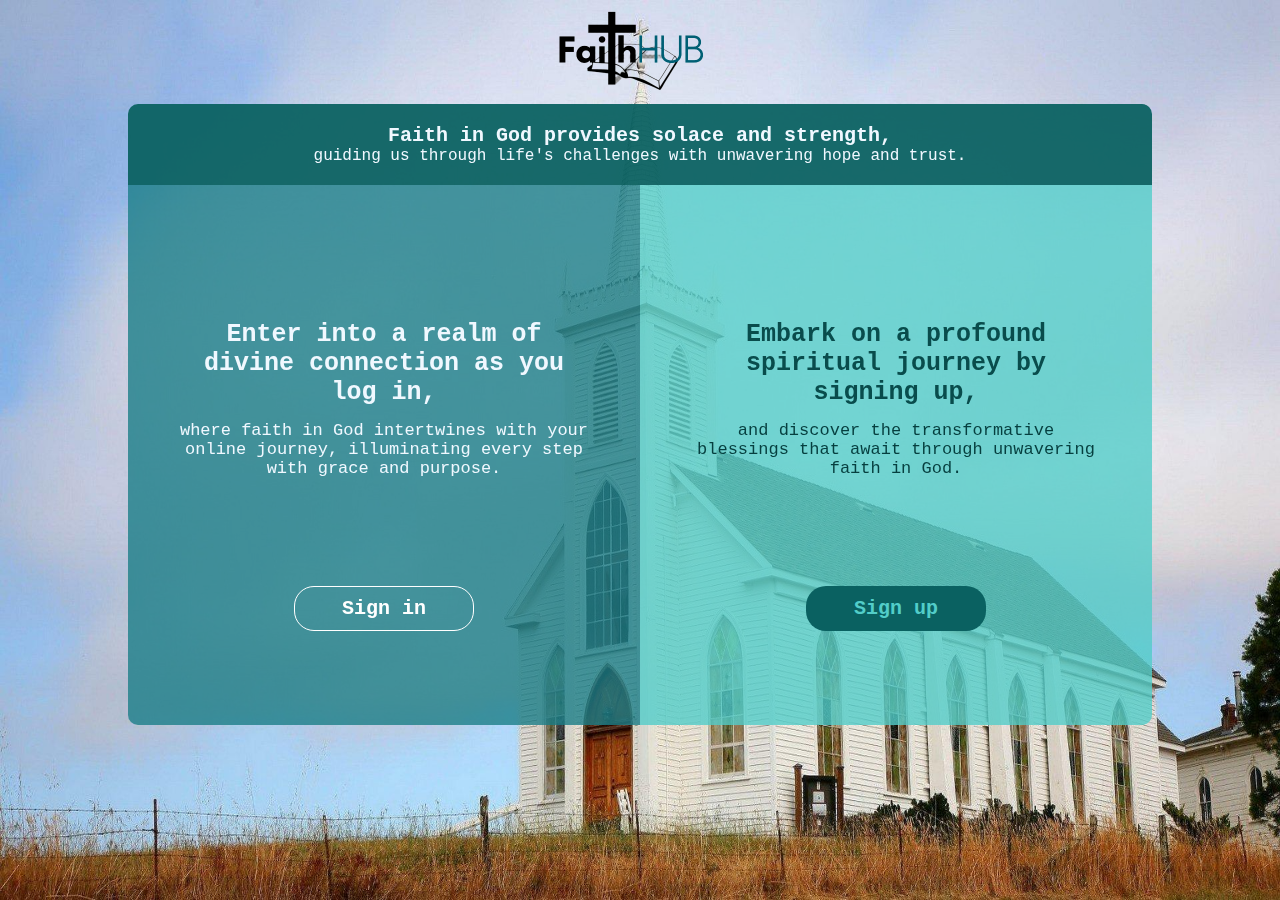
==== signin-signup.html @ ecbf2ebc "signup-update" ====
<!DOCTYPE html>
<html lang="en">
<head>
    <meta charset="UTF-8">
    <meta http-equiv="X-UA-Compatible" content="IE=edge">
    <meta name="viewport" content="width=device-width, 
    initial-scale=1.0">
    <link rel="stylesheet" href="./signin-signup.css">
    <link rel="stylesheet" href="./signin.css">
    <title>Log in</title>
</head>
<body>

    <!-- landing page -->

    <section class="section">
        <div class="logo-message">
            <div>
                <img class="logo" src="./images/Faith-removebg-preview-1.png" alt="">
            </div>
            <div class="message-container">
                <p class="message-header-upper">
                    Faith in God provides solace and strength,<br>     
                </p>
                <p class="message-header-lower">
                    guiding us through life's challenges with unwavering hope and trust.
                </p>
            </div>
        </div>
        <div class="flex-container">
            <div class="side-left">
                <div class="item-container-1">                
                        <p class="message-left-side-upper">
                                  Enter into a realm of divine connection as you log in,</p>                
                        <p class="message-left-side-lower">where faith in God intertwines with your online journey, 
                            illuminating every step with grace and purpose.</p>    
                        <button class="left-button-login">Sign in</button>           
                </div>
            </div>
            <div class="side-right">
                <div class="item-container-2">
                    <p class="message-right-side-upper">Embark on a profound spiritual journey by signing up,
                      </p>
                    <p class="message-right-side-lower">and discover the transformative blessings that await through
                         unwavering faith in God. </p>
                    <button class="right-button-signup" id="main-page-sign-up">Sign up</button>
                </div>
            </div>
        </div>
    

    <!-- div for registration -->

   
        <div class="register-popup-section">
            <div class="register-container">
                <div class="left-popup">
                    <img class="logo-register" src="./images/Faith-removebg-preview.png" alt="">
                </div>
                <div class="pop-up-register">
                    <button class="close-button" id="close-Button">x</button>
                    <form action="#">
                        <div  class="form-register">
                                <p class="create-text">Create Account</p>
                                <!-- <p class="create-message">Embrace a life filled with divine purpose 
                                    and endless possibilities.</p> -->                        
                            <div class="form-group">     
                                <label for="name"></label>
                                <input type="text" id="name" name="name"  placeholder="First name" class="form-control" required>
                                    
                                <label for="name"></label>
                                <input type="text" id="name" name="name"  placeholder="Last name" class="form-control form-control-user-2" required>
                            </div>
                            <div class="form-group">
                                <label for="email"></label>
                                <input type="email" id="email" name="email" placeholder="Enter Email" class="form-control" required>
                            </div>
                            <div class="form-group">
                                <label for="password"></label>
                                <input type="password" id="password" name="password" placeholder="Enter Password" class="form-control" required>
                            </div>
                            <div class="form-group">
                                <label for="confirmPassword"></label>
                                <input type="password" id="confirmPassword" name="confirmPassword" placeholder="Confirm Password" class="form-control" required>
                            </div>
                            <div>
                                <p class="text-group">Birthday &shy;</p>
                                <div class="div-birth-date">  <!-- flex this -->
                                    <label for="month"></label>
                                    <select id="month" name="month" class="form-control ">
                                        <option value="01">January</option>
                                        <option value="02">February</option>
                                        <option value="03">March</option>
                                        <option value="04">April</option>
                                        <option value="05">May</option>
                                        <option value="06">June</option>
                                        <option value="07">July</option>
                                        <option value="08">August</option>
                                        <option value="09">September</option>
                                        <option value="10">October</option>
                                        <option value="11">November</option>                                   
                                        <option value="12">December</option>
                                    </select>

                                    <label for="day"></label>
                                    <select id="day" name="day" class="form-control form-control-margin">
                                        <option value="01">1</option>
                                        <option value="02">2</option>
                                        <option value="03">3</option>
                                        <option value="04">4</option>
                                        <option value="05">5</option>
                                        <option value="06">6</option>
                                        <option value="07">7</option>
                                        <option value="08">8</option>
                                        <option value="09">9</option>
                                        <option value="10">10</option>
                                        <option value="11">11</option>
                                        <option value="12">12</option>
                                        <option value="13">13</option>
                                        <option value="14">14</option>
                                        <option value="15">15</option>
                                        <option value="16">16</option>
                                        <option value="17">17</option>
                                        <option value="18">18</option>
                                        <option value="19">19</option>                                 
                                        <option value="19">19</option>
                                        <option value="21">21</option>
                                        <option value="22">22</option>
                                        <option value="23">23</option>
                                        <option value="24">24</option>
                                        <option value="25">25</option>
                                        <option value="26">26</option>
                                        <option value="27">27</option>
                                        <option value="28">28</option>
                                        <option value="29">29</option>
                                        <option value="30">30</option>
                                        <option value="31">31</option>
                                    </select>
                          
                                    <label for="year"></label>
                                    <select id="year" name="year" class="form-control">
                                        <option value="1905">1905</option>
                                        <option value="1906">1906</option>
                                        <option value="1907">1907</option>
                                        <option value="1908">1908</option>
                                        <option value="1909">1909</option>
                                        <option value="1910">1910</option>
                                        <option value="1911">1911</option>
                                        <option value="1912">1912</option>
                                        <option value="1913">1913</option>
                                        <option value="1914">1914</option>
                                        <option value="1915">1915</option>
                                        <option value="1916">1916</option>
                                        <option value="1917">1917</option>
                                        <option value="1918">1918</option>
                                        <option value="1919">1919</option>
                                        <option value="1920">1920</option>
                                        <option value="1921">1921</option>
                                        <option value="1922">1922</option>
                                        <option value="1923">1923</option>
                                        <option value="1924">1924</option>
                                        <option value="1925">1925</option>
                                        <option value="1926">1926</option>
                                        <option value="1927">1927</option>
                                        <option value="1928">1928</option>
                                        <option value="1929">1929</option>
                                        <option value="1930">1930</option>
                                        <option value="1931">1931</option>
                                        <option value="1932">1932</option>
                                        <option value="1933">1933</option>
                                        <option value="1934">1934</option>
                                        <option value="1935">1935</option>
                                        <option value="1936">1936</option>
                                        <option value="1937">1937</option>
                                        <option value="1938">1938</option>
                                        <option value="1939">1939</option>
                                        <option value="1940">1940</option>
                                        <option value="1941">1941</option>
                                        <option value="1942">1942</option>
                                        <option value="1943">1943</option>
                                        <option value="1944">1944</option>
                                        <option value="1945">1945</option>
                                        <option value="1946">1946</option>
                                        <option value="1947">1947</option>
                                        <option value="1948">1948</option>
                                        <option value="1949">1949</option>
                                        <option value="1950">1950</option>
                                        <option value="1951">1951</option>
                                        <option value="1952">1952</option>
                                        <option value="1953">1953</option>
                                        <option value="1954">1954</option>
                                        <option value="1955">1955</option>
                                        <option value="1956">1956</option>
                                        <option value="1957">1957</option>
                                        <option value="1958">1958</option>
                                        <option value="1959">1959</option>
                                        <option value="1960">1960</option>
                                        <option value="1961">1961</option>
                                        <option value="1962">1962</option>
                                        <option value="1963">1963</option>
                                        <option value="1964">1964</option>
                                        <option value="1965">1965</option>
                                        <option value="1966">1966</option>
                                        <option value="1967">1967</option>
                                        <option value="1968">1968</option>
                                        <option value="1969">1969</option>
                                        <option value="1970">1970</option>
                                        <option value="1971">1971</option>
                                        <option value="1972">1972</option>
                                        <option value="1973">1973</option>
                                        <option value="1974">1974</option>
                                        <option value="1975">1975</option>
                                        <option value="1976">1976</option>
                                        <option value="1977">1977</option>
                                        <option value="1978">1978</option>
                                        <option value="1979">1979</option>
                                        <option value="1980">1980</option>
                                        <option value="1981">1981</option>
                                        <option value="1982">1982</option>
                                        <option value="1983">1983</option>
                                        <option value="1984">1984</option>
                                        <option value="1985">1985</option>
                                        <option value="1986">1986</option>
                                        <option value="1987">1987</option>
                                        <option value="1988">1988</option>
                                        <option value="1989">1989</option>
                                        <option value="1990">1990</option>
                                        <option value="1991">1991</option>
                                        <option value="1992">1992</option>
                                        <option value="1993">1993</option>
                                        <option value="1994">1994</option>
                                        <option value="1995">1995</option>
                                        <option value="1996">1996</option>
                                        <option value="1997">1997</option>
                                        <option value="1998">1998</option>
                                        <option value="1999">1999</option>
                                        <option value="2000">2000</option>
                                        <option value="2001">2001</option>
                                        <option value="2002">2002</option>
                                        <option value="2003">2003</option>
                                        <option value="2004">2004</option>
                                        <option value="2005">2005</option>
                                        <option value="2006">2006</option>
                                        <option value="2007">2007</option>
                                        <option value="2008">2008</option>
                                        <option value="2009">2009</option>
                                        <option value="2010">2010</option>
                                        <option value="2011">2011</option>
                                        <option value="2012">2012</option>
                                        <option value="2013">2013</option>
                                        <option value="2014">2014</option>
                                        <option value="2015">2015</option>
                                        <option value="2016">2016</option>
                                        <option value="2017">2017</option>
                                        <option value="2018">2018</option>
                                        <option value="2019">2019</option>
                                        <option value="2020">2020</option>
                                        <option value="2021">2021</option>
                                        <option value="2022">2022</option>
                                        <option value="2023">2023</option>
                                    </select>

                                    <!-- <input type="submit" value="Submit"> -->
                                </div>
                                <p class="text-group">Gender</p>
                                <div class="gender-container">   <!-- flex this -->
                                    <label for="male" class="gender-label">
                                            Male
                                        <input type="radio" id="male" name="gender" value="male" placeholder="Male">                                 
                                    </label>
                                                        
                                    <label for="female"  class="gender-label gender-label-margin">
                                            Female
                                        <input type="radio" id="female" name="gender" value="female" placeholder="Female">                             
                                    </label>
                                                    
                                    <label for="other"  class="gender-label">
                                            Other
                                        <input type="radio" id="other" name="gender" value="other" placeholder="Other">        
                                    </label>  
                                            <!-- <input type="submit" value="Submit"> -->
                                </div>
                            </div>
                                <button class="button-Sign-up" type="submit" id="button-sign-up" >Register</button>             
                        </div>
                    </form>
                    <p class="button-lower">Already have an account? <a 
                        style="text-decoration: none;
                            font-weight: 400;" href="#">Login</a></p>
                   
                </div>
            </div>
        </div>
    </section>
    <script src="./signin.js"></script>
</body>
</html>
---- signin-signup.css ----
body  {
    margin: 0%;
    padding: 0%;
    background-image: url(./images/church-wholebg.jpg);
    background-repeat: no-repeat;
    background-position: center;
    background-attachment: fixed;
    background-size: 100% 100%;
}
.section {
    height: 100%;
    width: 100%;
    position: fixed;
}
.logo {
    border-radius: 3px;
    height: 100px;
}
.logo-message {
    display: flex;
    flex-direction: column;
    justify-content: center;
    align-items: center;
    
    margin: 0 10%;
    border-radius: 5px;
}
.message-container {
    display: flex; 
    flex-direction: column; 
    align-items: center;
    background: rgba(10, 97, 97, 0.941);
    width: 100%;
    border-radius: 10px 10px 0 0;
    padding: 20px 0;
                      
}
.message-header-upper {
    font-weight: bold; 
    font-family: 'Courier New', Courier, monospace; 
    font-size: 20px;
    margin: 0px;
    color: aliceblue;
}
.message-header-lower {
    margin: 0px;
    font-size: 16px;
    font-family: 'Courier New', Courier, monospace;
    color: aliceblue;
}
.flex-container {
    display: flex;
    flex-direction: row;
    height: 60vh;
    margin: 0 10%;
    position: relative;
    justify-content: space-evenly;
}
.side-left {
    background: rgba(26, 125, 136, 0.796);
    height: 100%;
    flex: 50%;
    width: 100%;
    border-radius:0 0 0 10px;
}
.item-container-1 {
    display: flex;
    flex-direction: column;
    align-items: center;
    justify-content: center;
    height: 100%;
    width: 100%; 
    position: relative;
}
.message-left-side-upper {
    margin: 0 10%;
    font-weight: bold; 
    font-size: 25px;
    font-family: 'Courier New', Courier, monospace;
    text-align: center;
    color: aliceblue;
    position: absolute;
    top: 25%;
}
.message-left-side-lower {
    margin: 0 10%;
    color: aliceblue;
    font-size: 17px;
    font-family:'Courier New', Courier, monospace;
    text-align: center;
    margin-top: 20px;
    position: absolute;
    top: 40%;
}
.left-button-login {
    margin-top: 50px;
    height: 45px;
    width: 180px;
    border-radius: 20px;
    border: 1px solid; 
    background-color: transparent;
    font-weight: bold;
    font-family:'Courier New', Courier, monospace;
    font-size: 20px;
    color: rgb(255, 255, 255);
    position: absolute;
    top: 65%;
}
.left-button-login:hover {
    background-color:rgb(10, 97, 97);
}
.side-right {
    background: rgba(82, 205, 201, 0.797);
    height: 100%;
    flex: 50%;
    width: 100%;
    border-radius:0 0 10px 0;
}
.item-container-2 {
    display: flex;
    flex-direction: column;
    align-items: center;
    justify-content: center;
    height: 100%;
    width: 100%; 
    position: relative;
}
.message-right-side-upper {
    margin: 0 10%;
    font-weight: bold; 
    font-size: 25px;
    font-family: 'Courier New', Courier, monospace;
    text-align: center;
    color:  rgb(9, 76, 76);
    position: absolute;
    top: 25%;
}
.message-right-side-lower {
    margin: 0 10%;
    color: rgb(6, 63, 63);
    font-size: 17px;
    font-family:'Courier New', Courier, monospace;
    text-align: center;
    margin-top: 20px;
    position: absolute;
    top: 40%;
}
.right-button-signup {
    margin-top: 50px;
    height: 45px;
    width: 180px;
    border-radius: 20px;
    border:none; 
    background-color: rgb(10, 97, 97);
    font-weight: bold;
    font-family:'Courier New', Courier, monospace;
    font-size: 20px;
    color:  rgb(82, 205, 201);
    position: absolute;
    top: 65%;
}
.right-button-signup:hover {
    /* background-color: rgb(6, 57, 57); */
    background-color:transparent;
    color: rgb(6, 57, 57);
    border: 2px solid ;
}

@media only screen and (max-width: 900px) {
    .message-header-upper, 
    .message-left-side-upper,
    .message-right-side-upper
     {
        font-size: 16px;   
    }
    .message-header-lower,
    .message-left-side-lower,
    .message-right-side-lower
     {
        font-size: 13px; 
    }
    .left-button-login,
    .right-button-signup{
        height: 38px;
        width: 150px;
        font-size: 16px;  
    }
  }

  @media only screen and (max-width: 600px) {
    body  {  
        background-image: url(./images/mobile-bg.png);
    }
    .logo {
        border-radius: 2px;
        height: 50px;
    }
    .message-header-lower,
    .message-header-upper {
        text-align: center;
        margin: 0 30px;
    }
    .flex-container {
        flex-direction: column;
        height: 90vh;
        padding-bottom: 50px;
    }
    .side-left {
        border-radius:0;
    }
    .side-right {
        border-radius:0 0 10px 10px;
    }
    .message-left-side-upper,
    .message-right-side-upper {
        top: 15%;
        margin: 0 12%;
    }
    .message-left-side-lower,
    .message-right-side-lower {
        top: 25%;
        margin: 5% 15%;
    }
    .left-button-login, 
    .right-button-signup {
        height: 38px;
        width: 250px;
        font-size: 16px;
        top: 55%;
    }
  }
---- signin.css ----
body {
    margin: 0;
    padding: 0;
    height: 100vh;
    width: 100%;
}
.register-popup-section {
    position: absolute; 
    top: 120%;
    left: 50%;
    transform: translate(-50%, -50%) scale(0.3);
    opacity:0;
    transition: top 1000ms ease-in-out;
    z-index: 0;
    height: 100%;
    width: 100%;
    background-color: rgb(156, 171, 174); 
    background-color: rgba(17, 190, 253, 0.4); 
}
.register-popup-section.active {
    opacity: 1;
    top: 50%;
    transform: translate(-50%, -50%) scale(1);
    height: 100%;
    z-index: 5;
}
.register-container {
    display: flex;
    flex-direction: row;  
    border-radius: 5px;
    box-shadow: 2px 2px 20px;
    background-color: rgb(221, 238, 239);
    margin: 5% 25%;
    height: 83vh;
}
.left-popup {
    flex: 35%;
    background-image: url(./images/register.png);
    background-repeat: no-repeat;
    position: relative;
}
.pop-up-register {
    height: 75vh;
    text-align: center;
    position: relative;
    flex:65% ;
}
.logo-register {
    height: 15%;
    width: 57%;
    transform: translate(-50%, -50%);
    position: absolute;
    top: 7%;
    left: 25%;
}
.form-register {
    display: flex;
    flex-direction: column;
    justify-content: center;
    align-items:stretch;
    position: absolute;
    top: 55%;
    left: 50%;
    transform: translate(-50%, -50%);
    margin: 0;
    padding: 0;
    width: 90%;
}
.create-text {
    font-family:'Franklin Gothic Medium', 'Arial Narrow', Arial, sans-serif;
    font-weight: bold;
    font-size: 1.9rem;
    width: 100%;
    text-align: left;
    margin-bottom: 20px;
    margin-top: 0;
}
.create-message {
    margin: 10px 0;
    font-size: 15px;
    text-align: left;
}
.form-group {
    margin: 0;
    margin-bottom: 5px;
    width: 100%;
    overflow: hidden;
    display: flex;  
}
.form-control {
    border-radius: 5px;
    padding: 10px 0;
    padding-left: 10px;
    width: 100%;
    font-size: 16px;
}
.form-control-user-2 {
    margin-left: 4px;
}
.button-Sign-up {
    cursor: pointer;
    padding: 9px;
    border-radius: 20px;
    font-weight: 500;
    font-size: 16px;
    background-color: rgb(0, 94, 255);
    color: whitesmoke;
    border: none;
    margin-top: 30px;
    width: 70%;
    align-self: center;
    text-align: center;
}   
.button-Sign-up:hover {
    background-color: rgb(1, 1, 196);
}
.button-lower {
    position: absolute;
    top: 100%;
    left: 50%;
    transform: translate(-50%, -50%);
}
.close-button {
    background-color: rgb(229, 54, 54);
    position: absolute;
    margin-top: 8px;
    left: 91%;
    border-radius: 2px;
    cursor: pointer;
}
.form-control-margin,
.gender-container .gender-label-margin{
    margin: 0 4px;
}
.gender-container,
.div-birth-date {
    display: flex;
}
  
.gender-container .gender-label {
    border-radius: 5px;
    padding: 10px 0;
    padding-left: 10px;
    width: 100%;
    border: 1px solid gray;
    background-color: rgb(255, 255, 255);
    font-size: 16px;
} 
.gender-container input[type="radio"] {
    margin: 0 0 0 10%;
}
.form-register .text-group {
    text-align: left;
    font-size: 14px;
    margin: 10px 0 0 5px;
}


@media only screen and (max-width: 900px) {
    .register-popup-section.active {
        transform: translate(-50%, -50%) scale(0.8);

    }
    .form-control {
        font-size: 14px;
    }
}
@media only screen and (max-width: 600px) {
    .left-popup {
        flex: 0;
        background-image: none;
    }
}
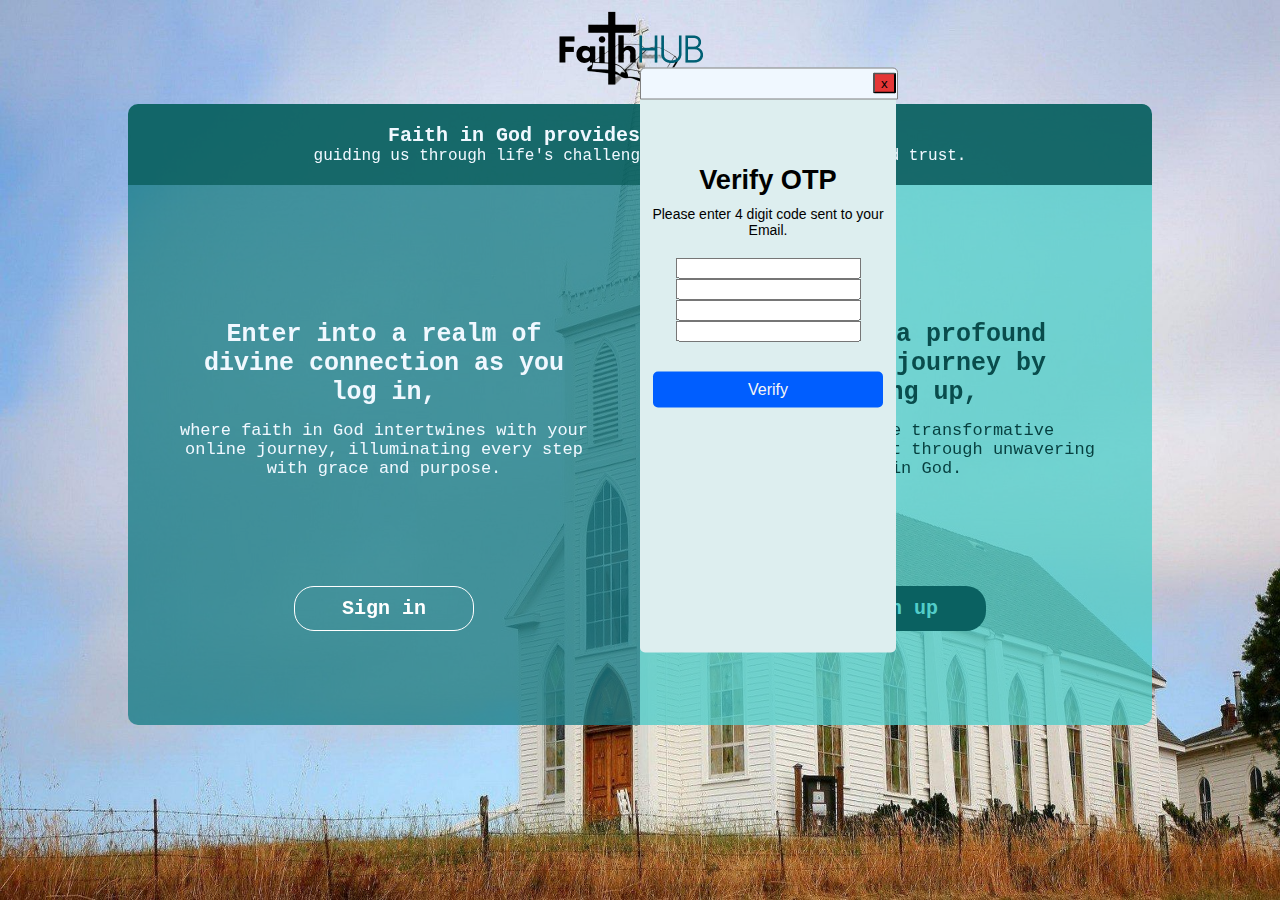
==== commit 8a8226c9: "forgotpass added" ====
--- a/signin-signup.html
+++ b/signin-signup.html
@@ -6,7 +6,10 @@
     <meta name="viewport" content="width=device-width, 
     initial-scale=1.0">
     <link rel="stylesheet" href="./signin-signup.css">
-    <link rel="stylesheet" href="./signin.css">
+    <link rel="stylesheet" href="./register.css">
+    <link rel="stylesheet" href="./login.css">
+    <link rel="stylesheet" href="./forgotpass.css">
+    <link rel="stylesheet" href="./verification.css">
     <title>Log in</title>
 </head>
 <body>
@@ -34,7 +37,7 @@
                                   Enter into a realm of divine connection as you log in,</p>                
                         <p class="message-left-side-lower">where faith in God intertwines with your online journey, 
                             illuminating every step with grace and purpose.</p>    
-                        <button class="left-button-login">Sign in</button>           
+                        <button class="left-button-login" id="main-page-signin">Sign in</button>           
                 </div>
             </div>
             <div class="side-right">
@@ -57,10 +60,9 @@
                 <div class="left-popup">
                     <img class="logo-register" src="./images/Faith-removebg-preview.png" alt="">
                 </div>
-                <div class="pop-up-register">
-                    <button class="close-button" id="close-Button">x</button>
+                <div class="right-pop-up-register">
+                    <button class="close-button" id="#">x</button>
                     <form action="#">
-                        <div  class="form-register">
                                 <p class="create-text">Create Account</p>
                                 <!-- <p class="create-message">Embrace a life filled with divine purpose 
                                     and endless possibilities.</p> -->                        
@@ -263,7 +265,7 @@
                                     <!-- <input type="submit" value="Submit"> -->
                                 </div>
                                 <p class="text-group">Gender</p>
-                                <div class="gender-container">   <!-- flex this -->
+                                <div class="gender-container">   
                                     <label for="male" class="gender-label">
                                             Male
                                         <input type="radio" id="male" name="gender" value="male" placeholder="Male">                                 
@@ -278,19 +280,100 @@
                                             Other
                                         <input type="radio" id="other" name="gender" value="other" placeholder="Other">        
                                     </label>  
-                                            <!-- <input type="submit" value="Submit"> -->
                                 </div>
                             </div>
-                                <button class="button-Sign-up" type="submit" id="button-sign-up" >Register</button>             
-                        </div>
+                                <button class="button-Sign-up" type="submit" id="#" >Register</button>
                     </form>
-                    <p class="button-lower">Already have an account? <a 
+                    <p class="button-lower">Already have an account? <a id="modal-signup-login-botton"
                         style="text-decoration: none;
-                            font-weight: 400;" href="#">Login</a></p>
-                   
-                </div>
-            </div>
-        </div>
+                            font-weight: 400;" href="#">Login</a></p>     
+                </div>
+            </div>
+        </div>
+
+            <!-- log in div -->
+
+        <div class="log-in-pop-up">
+            <img class="logo-login" src="./images/Faith-removebg-preview-1.png" alt="">
+                <div class="login-container"> 
+                    <form action="">       
+                        <div class="form-group form-group-login form-group-login-margin">
+                            <label for="email"></label>
+                            <input type="email" id="email" name="email" placeholder="Enter Email" class="form-control-login" required>
+                        </div>
+                        <div class="form-group">
+                            <label for="password"></label>
+                            <input type="password" id="password" name="password" placeholder="Enter Password" class="form-control-login" required>
+                        </div>
+                        <a href="#" id="forgotpass-click"
+                                 style="text-align: center;
+                                        text-decoration: none;">Forgot password?</a>
+                        <button class="button-login" type="submit" id="button-login" >Log in</button> 
+                    </form>
+                    <p class="or-text">or</p>
+                    <button class="button-create-account" type="submit" id="button-create-new-account">Create new account</button>  
+                </div> 
+                <p class="below-text">"The Lord is my shepherd, I lack nothing." (Psalm 23:1)</p>
+        </div>
+
+        <!-- forgot password form -->
+
+        <div class="forgotpass-background-popup">
+            <img class="forgotpass-plantdecor" src="./images/pana-removebg-preview.png" alt="">
+            <div class="forgotpass-container">
+                <div class="forgotpass-divdecor">
+                    <button class="close-button" id="close-button-forgot">x</button>
+                </div>
+                <div class="forgotpass-right">
+                    <img class="forgotpass-logo" src="./images/padlock.png" alt=""> <!-- logo -->
+                    <p class="forgotpass-textheader">Forgot Password?</p>
+                    <p class="forgotpass-text">Please enter your email address to recieve a verification code.</p>
+                    <form action="">
+                        <div>
+                            <label for="email"></label>
+                            <input type="email" id="email" name="email" placeholder="Enter Email" class="form-control-forgotP" required>
+                        </div>
+                        <div>
+                            <button class="forgotpass-button" type="submit" id="button-forgotpass">Send Email</button> 
+                        </div>
+                    </form>
+
+                </div>
+            </div>
+        </div>
+
+        
+        <!-- verification password form -->
+
+        <div class="verification-background-popup">
+            <img class="verification-paperplanedecor" src="./images/sent-removebg-preview.png" alt="">
+            <div class="verification-container">
+                <div class="verification-divdecor">
+                    <button class="close-button" id="close-button-forgot">x</button>
+                </div>
+                <div class="verification-right">
+                    <img class="verify-logo" src="./images/verify.png" alt=""> <!-- logo -->
+                    <p class="verification-textheader">Verify OTP</p>
+                    <p class="verification-text">Please enter 4 digit code sent to your Email.</p>
+                    <form action="">
+
+                        <div class="placeholder-cube">
+                            <input type="text" class="verification-input" maxlength="1" />
+                            <input type="text" class="verification-input" maxlength="1" />
+                            <input type="text" class="verification-input" maxlength="1" />
+                            <input type="text" class="verification-input" maxlength="1" />
+                        </div>
+                          
+                        <div>
+                            <button class="verification-button" type="submit" id="button-forgotpass">Verify</button> 
+                        </div>
+                    </form>
+
+                </div>
+            </div>
+        </div>
+
+
     </section>
     <script src="./signin.js"></script>
 </body>
--- a/signin-signup.css
+++ b/signin-signup.css
@@ -191,6 +191,9 @@
     body  {  
         background-image: url(./images/mobile-bg.png);
     }
+    .section {
+        position: static;
+    }
     .logo {
         border-radius: 2px;
         height: 50px;
@@ -199,6 +202,7 @@
     .message-header-upper {
         text-align: center;
         margin: 0 30px;
+        font-size: 18px;
     }
     .flex-container {
         flex-direction: column;
@@ -214,12 +218,16 @@
     .message-left-side-upper,
     .message-right-side-upper {
         top: 15%;
-        margin: 0 12%;
+        margin: 5% 12%;
+        position: static;
+        font-size: 18px;
     }
     .message-left-side-lower,
     .message-right-side-lower {
         top: 25%;
         margin: 5% 15%;
+        position: static;
+        font-size: 16px;
     }
     .left-button-login, 
     .right-button-signup {
@@ -227,5 +235,7 @@
         width: 250px;
         font-size: 16px;
         top: 55%;
+        position: static;
+        margin-top: 10px;
     }
   }--- a/register.css
+++ b/register.css
@@ -0,0 +1,196 @@
+
+.register-popup-section {
+    position: absolute; 
+    top: 125%;
+    left: 50%;
+    transform: translate(-50%, -50%) scale(0.1);
+    opacity:0;
+    transition: top 1000ms ease-in-out;
+    z-index: 0;
+    height: 100%;
+    width: 100%;
+    background-color: rgb(156, 171, 174); 
+    background-color: rgba(17, 190, 253, 0.686); 
+}
+.register-popup-section.active {
+    opacity: 1;
+    top: 50%;
+    transform: translate(-50%, -50%) scale(1);
+    height: 100%;
+    z-index: 5;
+}
+.register-container {
+    display: flex;
+    flex-direction: row;  
+    border-radius: 5px;
+    box-shadow: 2px 2px 20px;
+    background-color: rgb(221, 238, 239);
+    height: 83vh;
+    width: 40vw;
+    position: absolute;
+    transform: translate(-50%, -50%);
+    top:50%;
+    left: 50%;
+}
+.left-popup {
+    flex: 35%;
+    background-image: url(./images/register.png);
+    background-repeat: no-repeat;
+    position: relative;
+}
+.right-pop-up-register {
+    height: 75vh;
+    text-align: center;
+    position: relative;
+    flex:65% ;
+    margin:0 3%;
+    margin-top: 20px;
+}
+.logo-register {
+    height: 15%;
+    width: 57%;
+    transform: translate(-50%, -50%);
+    position: absolute;
+    top: 7%;
+    left: 25%;
+}
+.create-text {
+    font-family: Arial, sans-serif;
+    font-weight: bold;
+    font-size: 1.9rem;
+    width: 100%;
+    text-align: left;
+    margin: 20px 0;
+}
+.create-message {
+    margin: 10px 0;
+    font-size: 15px;
+    text-align: left;
+}
+.form-group {
+    margin: 0;
+    margin-bottom: 5px;
+    width: 100%;
+    /* overflow: hidden; */
+    display: flex;  
+}
+.form-control {
+    border-radius: 5px;
+    padding: 10px 0;
+    padding-left: 10px;
+    width: 100%;
+    font-size: 16px;
+}
+.form-control-user-2 {
+    margin-left: 4px;
+}
+.button-Sign-up {
+    cursor: pointer;
+    padding: 9px;
+    border-radius: 20px;
+    font-weight: 500;
+    font-size: 16px;
+    background-color: rgb(0, 94, 255);
+    color: whitesmoke;
+    border: none;
+    margin-top: 30px;
+    width: 70%;
+    align-self: center;
+    text-align: center;
+}   
+.button-Sign-up:hover {
+    background-color: rgb(1, 1, 196);
+}
+.button-lower {
+    margin-top: 50px;
+}
+.close-button {
+    background-color: rgb(229, 54, 54);
+    position: absolute;
+    top: 0%;
+    left: 91%;
+    border-radius: 2px;
+    cursor: pointer;
+}
+.form-control-margin,
+.gender-container .gender-label-margin{
+    margin: 0 4px;
+}
+.gender-container,
+.div-birth-date {
+    display: flex;
+}
+  
+.gender-container .gender-label {
+    border-radius: 5px;
+    padding: 10px 0;
+    padding-left: 10px;
+    width: 100%;
+    border: 1px solid gray;
+    background-color: rgb(255, 255, 255);
+    font-size: 16px;
+} 
+.gender-container input[type="radio"] {
+    margin: 0 0 0 10%;
+}
+.text-group {
+    text-align: left;
+    font-size: 14px;
+    margin: 10px 0 0 5px;
+}
+
+
+@media only screen and (max-width: 900px) {
+    .form-control {
+        font-size: 14px;
+        padding: 8px;
+    }
+    .register-container {
+        width: 80vw;
+        height: 800px;
+    }
+    .gender-container .gender-label {
+        padding: 8px 0;
+    }
+    .logo-register {
+        height: 20%;
+        width: 100%;
+        top: 10%;
+        left: 100%;
+    }
+}
+@media only screen and (max-width: 600px) {
+    .left-popup {
+        flex: none;
+        background-image: none;
+    }
+    .register-container {
+        height: 90vh;
+        width: 90vw;
+        position: absolute;
+        transform: translate(-50%, -50%);
+        top:50%;
+        left:50%;
+    }
+    .create-text {
+        margin-top: 30px;
+    }
+    .button-Sign-up,
+    .form-control,
+    .gender-container .gender-label {
+        padding: 15px;
+        width: 100%;
+    } 
+    .gender-container .gender-label {
+        padding: 15px 0;
+    }
+    .right-pop-up-register {
+        margin: 0 5%;
+    }
+    .button-lower {
+        margin-top: 30px;
+    }
+    .right-pop-up-register .close-button {
+        margin-top: 15px !important;
+    }
+}--- a/login.css
+++ b/login.css
@@ -0,0 +1,113 @@
+.log-in-pop-up {
+    position: absolute; 
+    top: 125%;
+    left: 50%;
+    transform: translate(-50%, -50%) scale(0.1);
+    opacity:0;
+    transition: top 1000ms ease-in-out;
+    z-index: 0;
+    height: 100%;
+    width: 100%;
+    background-color: rgb(255, 255, 255); 
+    /* background-color: rgba(207, 233, 243, 0.842);  */
+}
+.log-in-pop-up.active {
+    opacity: 1;
+    top: 50%;
+    transform: translate(-50%, -50%) scale(1);
+    height: 100%;
+    z-index: 5;
+}
+.login-container{
+    display: flex;
+    flex-direction: column;  
+    border-radius: 5px;
+    box-shadow: 2px 2px 20px;
+    background-color: rgb(221, 238, 239);
+    margin: 5% 35%;
+    height: 50vh;
+    margin-top: 200px;
+    text-align: center;
+}
+.logo-login {
+    position: absolute;
+    top:15%;
+    left: 52%;
+    transform: translate(-50%, -50%);
+}
+.form-group-login {
+    margin-top: 7%;
+}
+.form-control-login {
+    border-radius: 5px;
+    padding: 12px 0;
+    padding-left: 10px;
+    width: 100%;
+    font-size: 16px;
+    margin: 2% 7%;
+}
+.button-login,
+.button-create-account {
+    cursor: pointer;
+    padding: 12px;
+    border-radius: 5px;
+    font-weight: 500;
+    font-size: 16px;
+    background-color: rgb(0, 94, 255);
+    color: whitesmoke;
+    border: none;
+    margin-top: 30px;
+    width: 85%;
+    align-self: center;
+    text-align: center;
+    margin:2% 0;
+}  
+.button-create-account {
+    background-color: rgb(10, 193, 44) !important;
+}
+.or-text, .below-text {
+    text-align: center;
+    margin: 0;
+} 
+
+@media only screen and (max-width: 900px) {
+    .form-control-login {
+        font-size: 14px;
+        padding: 8px;
+    }
+    .button-login  {
+        margin-top: 40px;
+        padding: 8px;
+    }
+    .login-container {
+        width: 45vw;
+        margin-left: 27%;
+    }
+}
+@media only screen and (max-width: 600px) {
+    .form-control-login {
+        font-size: 14px;
+        padding: 8px;
+    }
+    .button-login  {
+        margin-top: 40px;
+        padding: 8px;
+    }
+    .login-container {
+        height: 60vh;
+        width: 95vw;
+        margin-left: 3%;
+        margin-right: 3%;
+    }
+    .section .active{
+        position: fixed;
+    }
+    .button-login,
+    .button-create-account{
+        margin-top: 40px;
+        padding: 15px 0;
+    }
+    .form-control-login {
+        padding: 15px;
+    }
+}--- a/forgotpass.css
+++ b/forgotpass.css
@@ -0,0 +1,154 @@
+.forgotpass-background-popup {
+    position: absolute; 
+    top: 125%;
+    left: 50%;
+    transform: translate(-50%, -50%) scale(0.1);
+    opacity:0;
+    transition: top 1000ms ease-in-out;
+    z-index: 0;
+    background-image: url(./images/Forgot-password-pana.png);
+    width: 100%;
+    background-color: rgb(170, 198, 229); 
+    background-position: center;
+    background-size: 50%;
+    background-repeat: no-repeat;
+}
+.forgotpass-background-popup.active,
+.verification-background-popup.active {
+    opacity: 1;
+    top: 50%;
+    transform: translate(-50%, -50%) scale(1);
+    height: 100%;
+    z-index: 5;
+}
+.forgotpass-plantdecor,
+.verification-paperplanedecor {
+    position: absolute;
+    height: 400px;
+    transform: translate(-50%, -50%);
+    top:72%;
+    left: 73%;
+    z-index: 1;
+}
+.forgotpass-container,
+.verification-container {
+    border-radius: 5px;
+    box-shadow: none !important;
+    background-color: rgb(221, 238, 239);
+    height: 65vh;
+    width: 20vw;
+    position: absolute;
+    transform: translate(-50%, -50%);
+    top:40%;
+    left: 60%;
+}
+.forgotpass-divdecor,
+.verification-divdecor {
+    width: 100%;
+    border: 1px solid gray;
+    height: 30px;
+    background-color: aliceblue;
+    border-radius: 5px 5px 0 0;
+}
+.forgotpass-logo,
+.verify-logo {
+    width: 60%;
+    margin-top: 30px;
+}
+
+.forgotpass-right,
+.verification-right {
+    height: 75vh;
+    text-align: center;
+}
+.forgotpass-textheader,
+.verification-textheader {
+    font-family: Arial, sans-serif;
+    font-weight: bold;
+    font-size: 1.7rem;
+    width: 100%;
+    margin:0;
+    margin-top: 30px;
+}
+.forgotpass-text,
+.verification-text {
+    font-family: Arial, sans-serif;
+    font-weight:none !important;
+    font-size: 14px;
+    margin:10px 10px 20px 10px;
+}
+.form-control-forgotP {
+    border-radius: 5px;
+    padding: 10px 0;
+    padding-left: 10px;
+    width: 85%;
+    font-size: 16px;
+}
+.forgotpass-button,
+.verification-button {
+    cursor: pointer;
+    padding: 9px;
+    border-radius: 5px;
+    font-weight: 500;
+    font-size: 16px;
+    background-color: rgb(0, 94, 255);
+    color: whitesmoke;
+    border: none;
+    margin-top: 30px;
+    width: 90%;
+}
+.forgotpass-button:hover{
+    background-color: rgb(1, 1, 196);
+}
+.close-button {
+    margin-top: 5px;
+}
+@media only screen and (max-width: 900px) {
+    .forgotpass-background-popup {
+        background-size: 100%;
+    }
+    .forgotpass-container {
+        width: 50vw;
+        top:40%;
+        left: 70%;
+    }
+    .forgotpass-textheader,
+    .forgotpass-logo,
+    .form-control-forgotP {
+        margin-top: 40px;
+    }
+    .forgotpass-button {
+        margin-top: 50px;
+        padding: 15px 0;
+    }
+    .forgotpass-plantdecor { 
+        height: 400px;
+        top:67%;
+        left: 10%;
+        
+    }
+}
+
+@media only screen and (max-width: 600px) {
+    .forgotpass-container {
+        height: 90vh;
+        width: 90vw;
+        position: absolute;
+        transform: translate(-50%, -50%);
+        top:50%;
+        left: 50%;
+    }
+    .forgotpass-plantdecor {
+        z-index: 0;
+        height: 30px;
+    }
+    .forgotpass-textheader,
+    .forgotpass-logo,
+    .form-control-forgotP {
+        margin-top: 40px;
+    }
+    .forgotpass-button {
+        margin-top: 50px;
+        padding: 15px 0;
+    }
+}